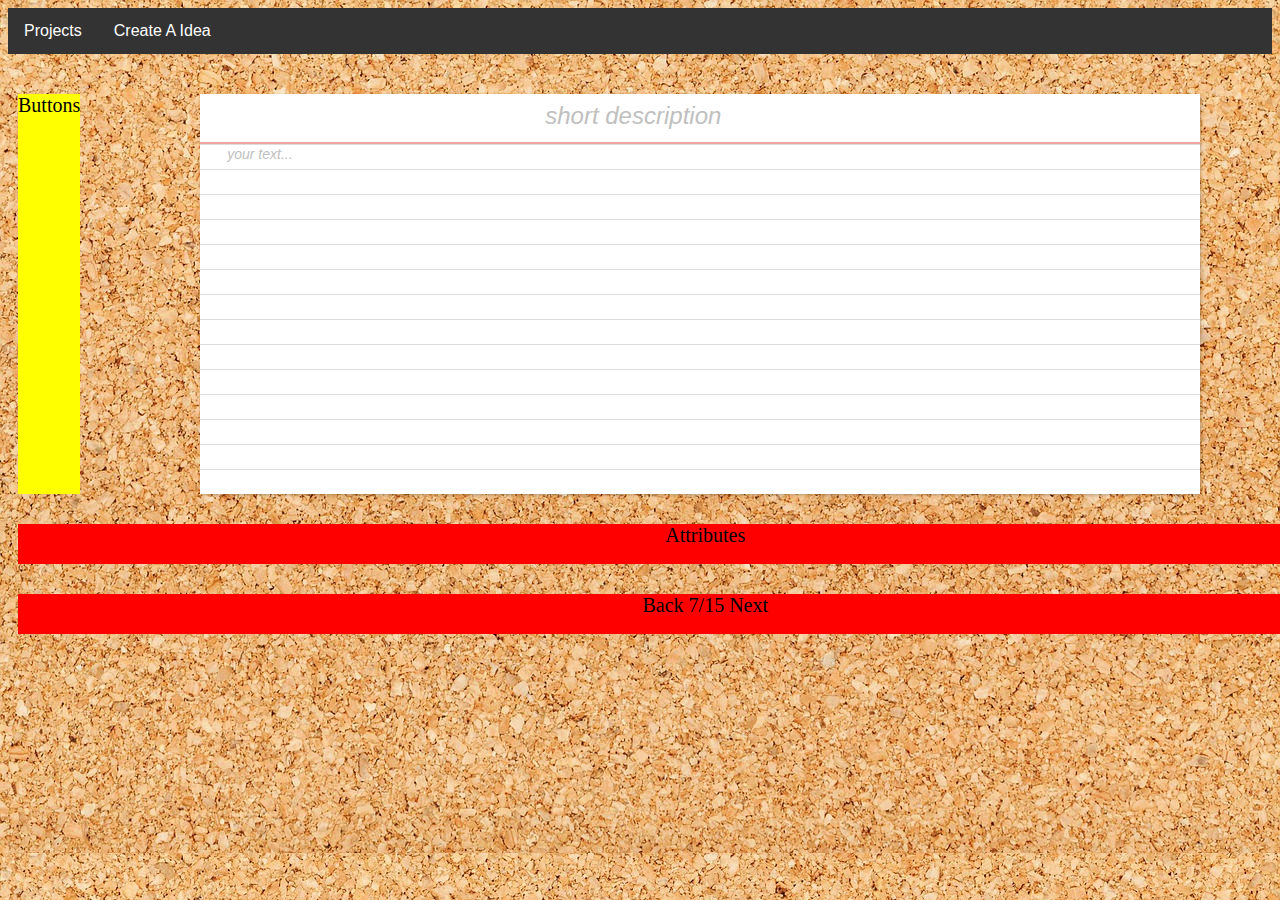
==== single_idea_view.html @ 882bc018 "playing with the css for single idea view" ====
<html>
<head>
  <meta charset="UTF-8">
  <meta name="viewport" content="width=device-width, initial-scale=1.0">
  <meta http-equiv="X-UA-Compatible" content="ie=edge">
  <link rel="stylesheet" href="css/style.css">
  <title>Document</title>
</head>
<body>

  <div class="navbar" id="navbar_items">
    <div class="dropdown">
      <button class="dropbtn">Projects
        <i class="fa fa-caret-down"></i>
      </button>
      <div class="dropdown-content">
        <a href="#" class="view_projects">View All Projects</a>
        <a href="#" class="create_project">Create A Project</a>
      </div>
    </div>
  <a href="#" class="create_idea">Create A Idea</a>
  </div>

  <!-- idea needs to be added to exisiting project -->
<form id="create-project-idea-form" style="">
  <div id="single_idea" class="wrapperindex">
    <div id="top_margin"></div>
    <div id="left_buttons_column">Buttons</div>
    <div id="content_grid">
      <input type="text" name="idea_title" value="" placeholder="short description" class="idea_title_input">
      <br>
      <input type="text" name="idea_content" value="" placeholder="your text..." class="idea_content_input">
    </div>
    <div id="right_buttons_column">Buttons </div>
    <div id="right_margin"> </div>
    <div id="bottom_banner">Attributes</div>
    <div id="bottom_banner">Back 7/15 Next</div>
  </div>
</form>

</body>
</html>
---- css/style.css ----
/* body {
  background-image: url("https://images.unsplash.com/photo-1524098837898-6b1c101a85f6?ixlib=rb-0.3.5&ixid=eyJhcHBfaWQiOjEyMDd9&s=fb244e40d62662b07e55c0877beadf1f&auto=format&fit=crop&w=1350&q=80");
} */

#form_container, #all_project_div {
margin: auto;
width: 50%;
padding: 10px;
}


.idea_box {
  margin: 10px;
  padding: 10px;
  width: 300px;
  height: 300px;
  background-color: #70A288;
  color: white;
  font-size: 16px;
  text-align: center;
  /* change transparent #ffffff when we change the background*/
  /* background-image:
    linear-gradient(180deg, white 3rem, #F0A4A4 calc(3rem), #F0A4A4 calc(3rem + 2px), transparent 1px),
    repeating-linear-gradient(0deg, transparent, transparent 1.5rem, #DDD 1px, #DDD calc(1.5rem + 1px));
  box-shadow: 1px 1px 3px rgba(0,0,0,.25);
  height: 14rem;
  width: 400px; */

  /* margin: auto;
  position: relative;
  top: 50%; */
  /* transform: translateY(-50%); */
}








/* all of this is css for navbar */
.navbar {
    overflow: hidden;
    background-color: #333;
    font-family: Arial, Helvetica, sans-serif;
}

.navbar a {
    float: left;
    font-size: 16px;
    color: white;
    text-align: center;
    padding: 14px 16px;
    text-decoration: none;
}

.dropdown {
    float: left;
    overflow: hidden;
}

.dropdown .dropbtn {
    font-size: 16px;
    border: none;
    outline: none;
    color: white;
    padding: 14px 16px;
    background-color: inherit;
    font-family: inherit;
    margin: 0;
}

.navbar a:hover, .dropdown:hover .dropbtn {
    background-color: red;
}

.dropdown-content {
    display: none;
    position: absolute;
    background-color: #f9f9f9;
    min-width: 160px;
    box-shadow: 0px 8px 16px 0px rgba(0,0,0,0.2);
    z-index: 1;
}

.dropdown-content a {
    float: none;
    color: black;
    padding: 12px 16px;
    text-decoration: none;
    display: block;
    text-align: left;
}

.dropdown-content a:hover {
    background-color: #ddd;
}

.dropdown:hover .dropdown-content {
    display: block;
}


/* Creating the Single Idea View */

.wrapperindex {
  display: grid;
  grid-template-columns: 1fr 10fr 1fr;
  grid-gap: 30px;
}

#bottom_banner {
  grid-column: 1/5;
  height: 40px;
  background: red;
  text-align: center;
  font-size: 20px;
  margin-left: 10px;
  margin-right: 30px;
}

#left_buttons_column {
  height: 400px;
  text-align: center;
  font-size: 20px;
  margin-left: 10px;
  background: yellow;
}

#right_buttons_column {
  height: 400px;
  text-align: center;
  font-size: 20px;
  margin-right: 10px;
  background: yellow;
}

#content_grid {
  text-align: center;
  font-size: 32px;
  background-image:
   linear-gradient(180deg, white 3rem, #F0A4A4 calc(3rem), #F0A4A4 calc(3rem + 2px), transparent 1px),
   repeating-linear-gradient(0deg, transparent, transparent 1.5rem, #DDD 1px, #DDD calc(1.5rem + 1px));
   background-color: white;
   box-shadow: 1px 1px 3px rgba(0,0,0,.25);
   margin-left:90px;
   margin-right:90px;
}

#top_margin {
  grid-column: 1/5;
  height: 10px;
}

body {
  background-image: url("cork_2.jpg");
}

.idea_title_input {
  background-color: white;
  border: none;
  font-size: 24px;
  margin-top: 7px;
}

.idea_content_input {
  background-color: white;
  border: none;
  font-size: 14px;
  margin-top: 14px;
  margin-left: 25px;
  float: left;
  width: 975px;
}

::placeholder { /* Chrome, Firefox, Opera, Safari 10.1+ */
    color: silver;
    font-style: italic;
    opacity: 1; /* Firefox */
}

:-ms-input-placeholder { /* Internet Explorer 10-11 */
    color: silver;
    font-style: italic;
}

::-ms-input-placeholder { /* Microsoft Edge */
    color: silver;
    font-style: italic;
}
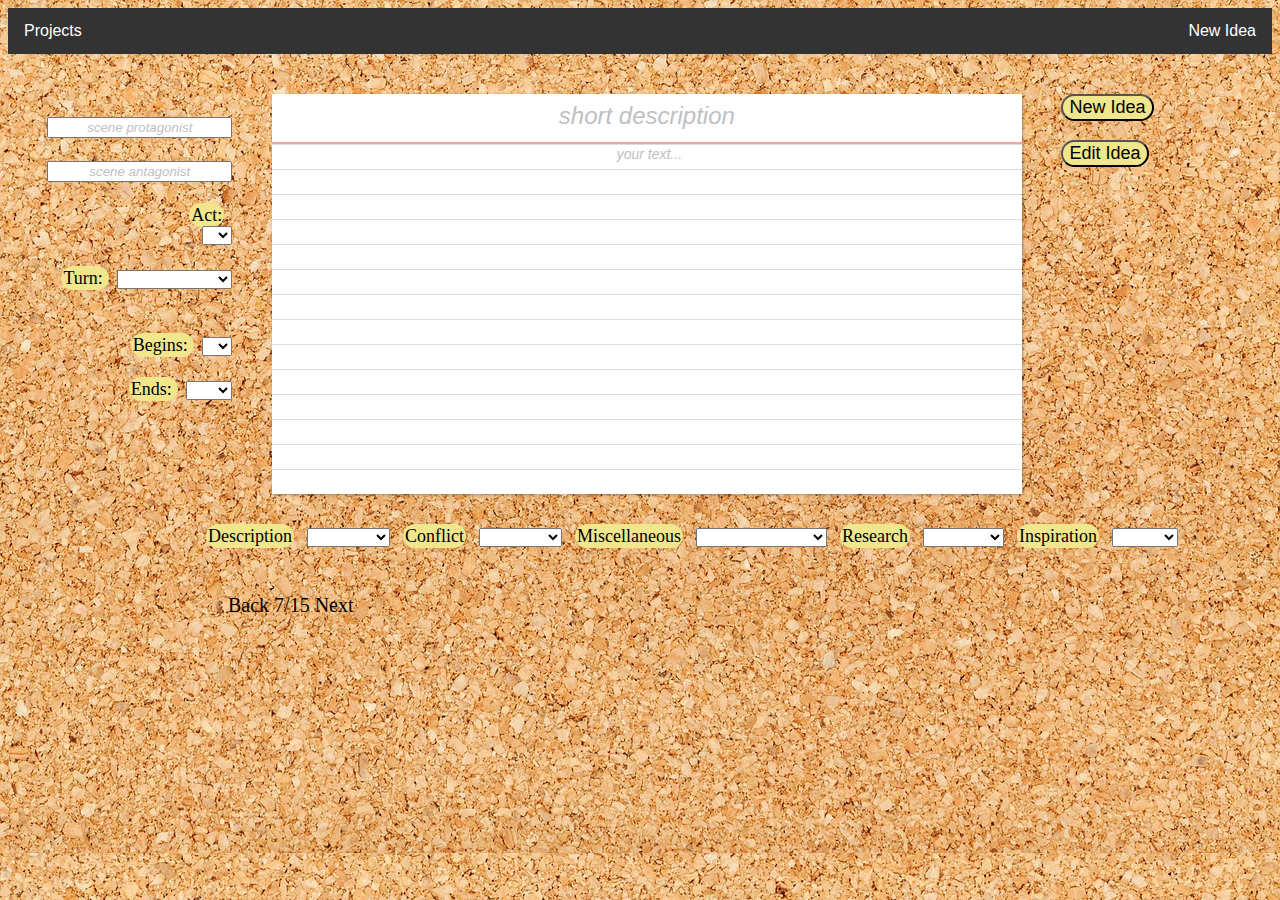
==== commit 58918c02: "r and s frontend merge" ====
--- a/single_idea_view.html
+++ b/single_idea_view.html
@@ -18,23 +18,130 @@
         <a href="#" class="create_project">Create A Project</a>
       </div>
     </div>
-  <a href="#" class="create_idea">Create A Idea</a>
+  <a href="#" class="create_idea">New Idea</a>
   </div>
 
   <!-- idea needs to be added to exisiting project -->
 <form id="create-project-idea-form" style="">
   <div id="single_idea" class="wrapperindex">
     <div id="top_margin"></div>
-    <div id="left_buttons_column">Buttons</div>
+    <div id="left_buttons_column">
+      <br>
+      <input type="text" name="protagonist" value="" placeholder="scene protagonist" class="left_side_button">
+      <br>
+      <br>
+    <input type="text" name="antagonist" value="" placeholder="scene antagonist" class="left_side_button">
+    <br>
+    <br>
+    <label>Act: </label>
+    <br>
+    <select id="act">
+      <option value=nil></option>
+      <option value="act_1">1</option>
+      <option value="act_2">2</option>
+      <option value="act_3">3</option>
+      <option value="act_4">4</option>
+    </select>
+    <br>
+    <br>
+    <label>Turn: </label>
+    <select id="turn">
+      <option value=nil></option>
+      <option value="inciting_incident">Inciting Incident</option>
+      <option value="break_two">Break Into Two</option>
+      <option value="midpoint">Midpoint</option>
+      <option value="break_four">Break Into Four</option>
+      <option value="crisis_decision">Crisis Decision</option>
+      <option value="denouement">Denouement</option>
+    </select>
+    <br>
+    <br>
+    <br>
+    <label>Begins: </label>
+    <select id="start">
+      <option value=nil></option>
+      <option value="+">+</option>
+      <option value="-">-</option>
+    </select>
+    <br>
+    <br>
+    <label>Ends: </label>
+    <select id="end">
+      <option value=nil></option>
+      <option value="+">+</option>
+      <option value="++">++</option>
+      <option value="+++">+++</option>
+      <option value="-">-</option>
+      <option value="- -">- -</option>
+      <option value="- - -">- - -</option>
+    </select>
+  <br>
+  <br>
+    </div>
+
     <div id="content_grid">
       <input type="text" name="idea_title" value="" placeholder="short description" class="idea_title_input">
       <br>
       <input type="text" name="idea_content" value="" placeholder="your text..." class="idea_content_input">
     </div>
-    <div id="right_buttons_column">Buttons </div>
+    <div id="right_buttons_column">
+          <input type="submit" name="new" value="New Idea" class="submit-btn">
+          <br>
+          <br>
+          <input type="submit" name="edit" value="Edit Idea" class="submit-btn">
+
+    </div>
+
     <div id="right_margin"> </div>
-    <div id="bottom_banner">Attributes</div>
-    <div id="bottom_banner">Back 7/15 Next</div>
+
+    <div id="bottom_banner">
+      <label>Description</label>
+      <select id="description">
+        <option value=nil></option>
+        <option value="character">Character</option>
+        <option value="location">Location</option>
+        <option value="scene">Scene</option>
+        <option value="sequence">Sequence</option>
+        <option value="act">Act</option>
+      </select>
+
+      <label>Conflict</label>
+      <select id="conflict">
+        <option value=nil></option>
+        <option value="character">Character</option>
+        <option value="scene">Scene</option>
+        <option value="sequence">Sequence</option>
+        <option value="act">Act</option>
+      </select>
+
+      <label>Miscellaneous</label>
+      <select id="miscellaneous">
+        <option value=nil></option>
+        <option value="action">Action</option>
+        <option value="sample_dialogue">Sample Dialogue</option>
+        <option value="production_reality">Production Reality</option>
+      </select>
+
+      <label>Research</label>
+      <select id="research">
+        <option value=nil></option>
+        <option value="character">Character</option>
+        <option value="scene">Scene</option>
+        <option value="theme">Theme</option>
+        <option value="time">Time</option>
+        <option value="place">Place</option>
+      </select>
+
+      <label>Inspiration</label>
+      <select id="inspiration">
+        <option value=nil></option>
+        <option value="visual">Visual</option>
+        <option value="aural">Aural</option>
+        <option value="factual">Factual</option>
+      </select>
+    </div>
+
+    <div id="previous_next_banner">Back 7/15 Next</div>
   </div>
 </form>
 
--- a/css/style.css
+++ b/css/style.css
@@ -9,34 +9,64 @@
 }
 
 
+#all_ideas_for_project_div {
+display: flex;
+flex-wrap: wrap;
+width: 90%;
+margin-left: 10%;
+}
+
+/* holds all the elements & determines size of the cardd*/
+.idea_container {
+  position: relative;
+  width: 275px;
+  height: 300px;
+}
+
 .idea_box {
   margin: 10px;
   padding: 10px;
-  width: 300px;
-  height: 300px;
-  background-color: #70A288;
+  text-align: center;
+}
+
+  /* holds the front and back and controls the hover action */
+.idea_card {
+  position: absolute;
+  width: 100%;
+  height: 100%;
+  transform-style: preserve-3d;
+  transition: all 0.5s ease;
+}
+
+.idea_card:hover{
+  transform: rotateY(180deg);
+}
+/*  shows font face */
+.idea_box_front{
+  position: absolute;
+  width: 100%;
+  height: 100%;
+  backface-visibility: hidden;
+  /* background-color: yellow;
+  color: red; */
+  background-image:
+  linear-gradient(180deg, white 3rem, #F0A4A4 calc(3rem), #F0A4A4 calc(3rem + 2px), transparent 1px),
+  repeating-linear-gradient(0deg, #ffffff, #ffffff 1.5rem, #DDD 1px, #DDD calc(1.5rem + 1px));
+  box-shadow: 1px 1px 3px rgba(0,0,0,.25);
+  /* height: 275px;
+  width: 300px; */
+}
+
+/*  shows back face */
+.idea_box_back {
+  position: absolute;
+  width: 100%;
+  height: 100%;
+  backface-visibility: hidden;
+  background: black;
   color: white;
-  font-size: 16px;
-  text-align: center;
-  /* change transparent #ffffff when we change the background*/
-  /* background-image:
-    linear-gradient(180deg, white 3rem, #F0A4A4 calc(3rem), #F0A4A4 calc(3rem + 2px), transparent 1px),
-    repeating-linear-gradient(0deg, transparent, transparent 1.5rem, #DDD 1px, #DDD calc(1.5rem + 1px));
-  box-shadow: 1px 1px 3px rgba(0,0,0,.25);
-  height: 14rem;
-  width: 400px; */
-
-  /* margin: auto;
-  position: relative;
-  top: 50%; */
-  /* transform: translateY(-50%); */
-}
-
-
-
-
-
-
+  transform: rotateY(180deg);
+}
 
 
 /* all of this is css for navbar */
@@ -101,39 +131,48 @@
     display: block;
 }
 
+.navbar :nth-child(2) {
+  float: right
+}
 
 /* Creating the Single Idea View */
+body {
+  background-image: url("cork_2.jpg");
+}
 
 .wrapperindex {
   display: grid;
-  grid-template-columns: 1fr 10fr 1fr;
   grid-gap: 30px;
+  margin-left:20px;
+  margin-right:20px;
 }
 
 #bottom_banner {
   grid-column: 1/5;
   height: 40px;
-  background: red;
-  text-align: center;
-  font-size: 20px;
-  margin-left: 10px;
+  font-size: 20px;
+  margin-left: 170px;
   margin-right: 30px;
+}
+
+#previous_next_banner {
+  grid-column: 1/5;
+  height: 40px;
+  font-size: 20px;
+  width: 850px;
+  margin-left: 200px;
 }
 
 #left_buttons_column {
   height: 400px;
-  text-align: center;
-  font-size: 20px;
-  margin-left: 10px;
-  background: yellow;
+  text-align: right;
+  font-size: 20px;
 }
 
 #right_buttons_column {
   height: 400px;
-  text-align: center;
-  font-size: 20px;
-  margin-right: 10px;
-  background: yellow;
+  font-size: 20px;
+  margin-right: 30px;
 }
 
 #content_grid {
@@ -143,25 +182,25 @@
    linear-gradient(180deg, white 3rem, #F0A4A4 calc(3rem), #F0A4A4 calc(3rem + 2px), transparent 1px),
    repeating-linear-gradient(0deg, transparent, transparent 1.5rem, #DDD 1px, #DDD calc(1.5rem + 1px));
    background-color: white;
+   width: 750px;
    box-shadow: 1px 1px 3px rgba(0,0,0,.25);
-   margin-left:90px;
-   margin-right:90px;
+   display: block;
+    margin-left: auto;
+    margin-right: auto;
 }
 
 #top_margin {
   grid-column: 1/5;
   height: 10px;
-}
-
-body {
-  background-image: url("cork_2.jpg");
 }
 
 .idea_title_input {
   background-color: white;
   border: none;
   font-size: 24px;
+  text-align: center;
   margin-top: 7px;
+  width: 600;
 }
 
 .idea_content_input {
@@ -169,14 +208,48 @@
   border: none;
   font-size: 14px;
   margin-top: 14px;
-  margin-left: 25px;
+  margin-left: 20px;
+  margin-right: 5px;
   float: left;
-  width: 975px;
-}
-
+  width: 715px;
+}
+
+.submit-btn {
+  font-size: 18px;
+  float: left;
+  background: #F0E68C;
+   border-radius: 25px;
+}
+
+.previous-btn {
+  font-size: 18px;
+  float: left;
+  background: #F0E68C;
+   border-radius: 25px;
+}
+
+.next-btn {
+  font-size: 18px;
+  float: right;
+  background: #F0E68C;
+   border-radius: 25px;
+}
+
+label {
+  background: #F0E68C;
+  border: 1px #F0E68C;
+  padding: 2px;
+  border-radius: 25px;
+  font-size: 18px;
+  margin-right: 8px;
+  margin-left: 8px;
+}
+
+/*The following code changes the color of the placehoder text */
 ::placeholder { /* Chrome, Firefox, Opera, Safari 10.1+ */
     color: silver;
     font-style: italic;
+    text-align: center;
     opacity: 1; /* Firefox */
 }
 
